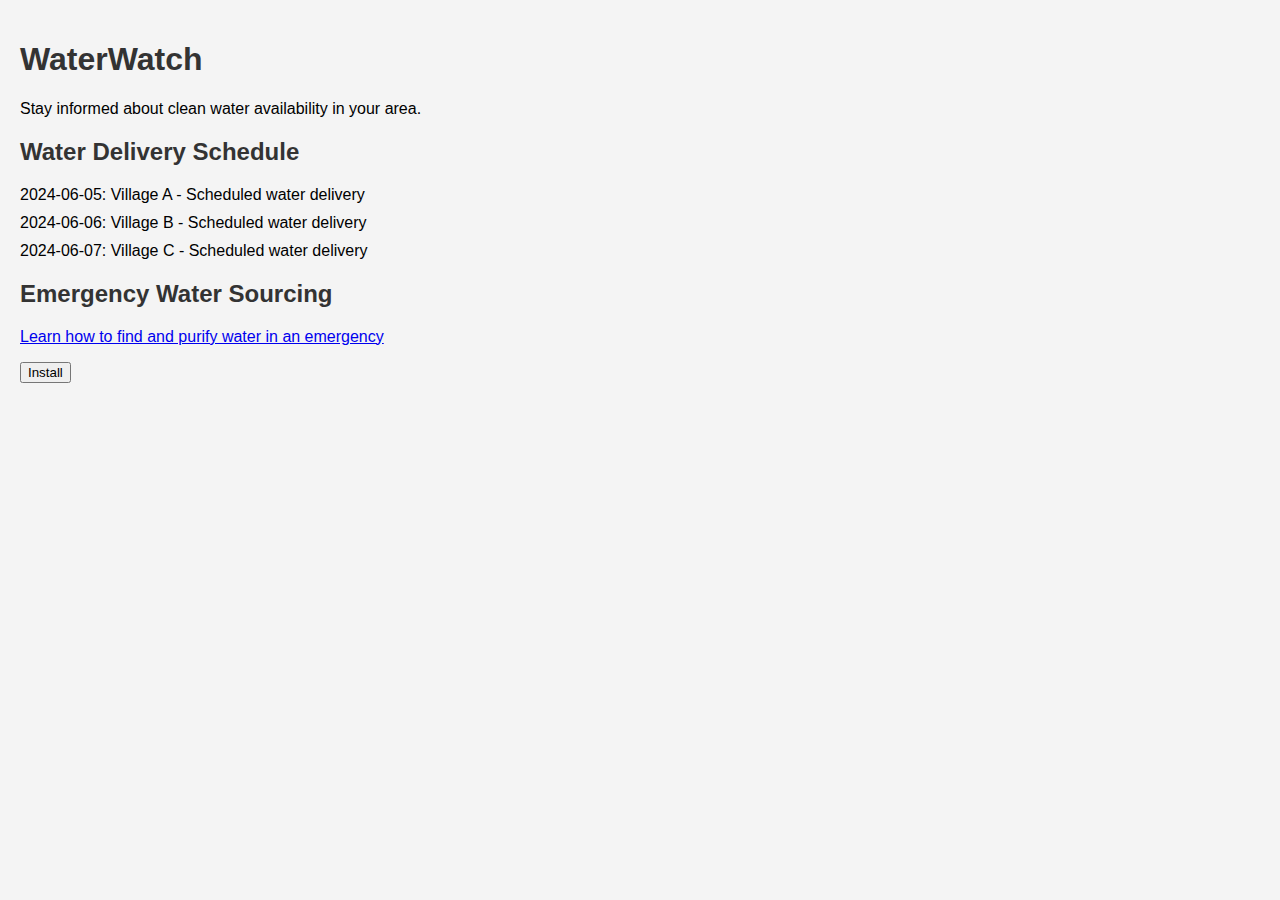
==== index.html @ 4903d94d "WaterWatch" ====
<!DOCTYPE html>
<html lang="en">
<head>
  <meta charset="UTF-8">
  <meta name="viewport" content="width=device-width, initial-scale=1.0">
  <link rel="stylesheet" href="styles/styles.css">
  <link rel="manifest" href="manifest.json">
  <title>WaterWatch</title>
</head>
<body>
  <h1>WaterWatch</h1>
  <p>Stay informed about clean water availability in your area.</p>
  <h2>Water Delivery Schedule</h2>
  <ul id="schedule"></ul>
  <h2>Emergency Water Sourcing</h2>
  <p><a href="guides/emergency-water.html">Learn how to find and purify water in an emergency</a></p>

  <button id="install-button">Install</button>
  <script src="scripts/app.js"></script>
</body>
</html>
---- styles/styles.css ----
body {
    font-family: Arial, sans-serif;
    margin: 0;
    padding: 20px;
    background-color: #f4f4f4;
  }
  
  h1, h2 {
    color: #333;
  }
  
  ul {
    list-style-type: none;
    padding: 0;
  }
  
  li {
    margin: 10px 0;
  }
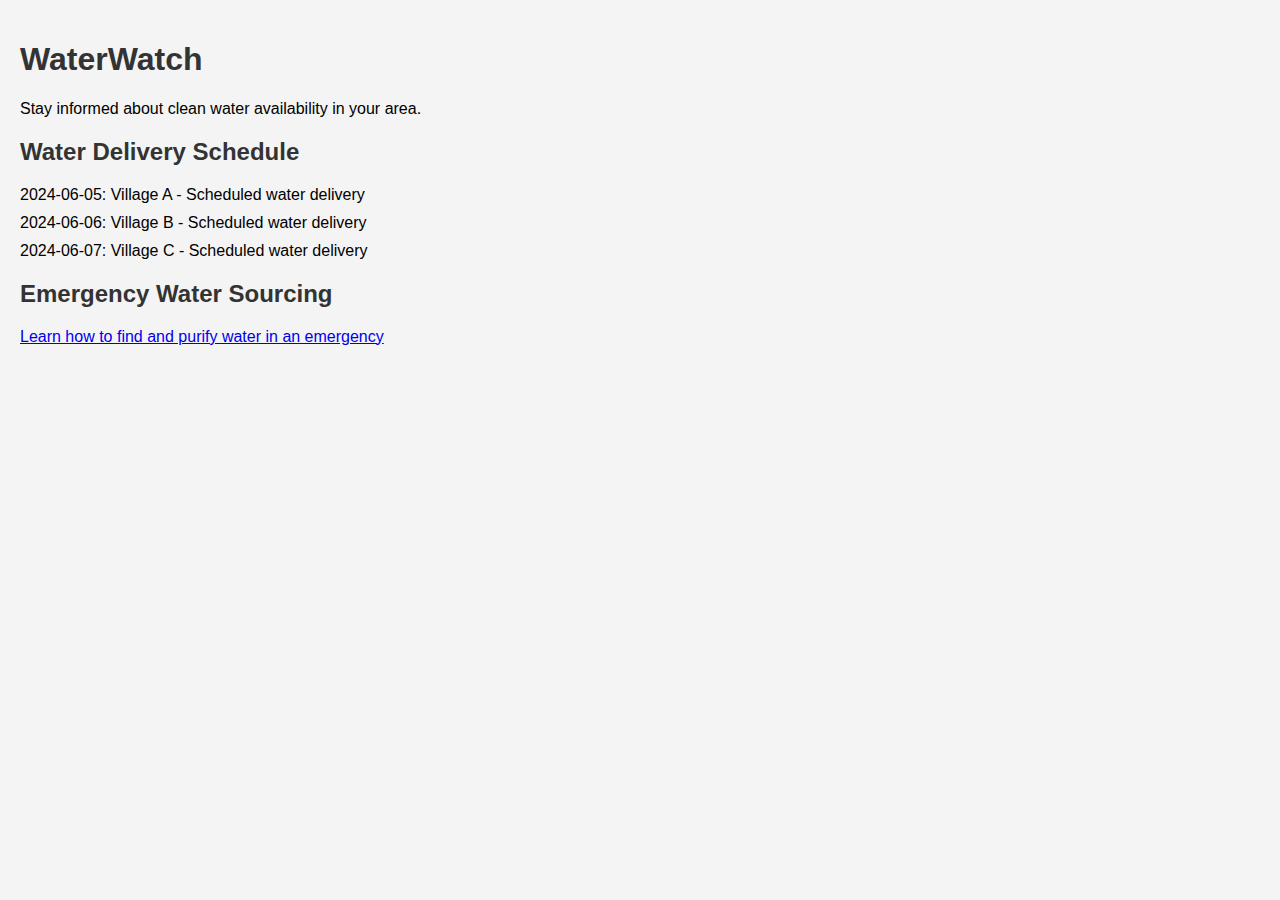
==== commit 4b8daef6: "new changes" ====
--- a/index.html
+++ b/index.html
@@ -15,7 +15,6 @@
   <h2>Emergency Water Sourcing</h2>
   <p><a href="guides/emergency-water.html">Learn how to find and purify water in an emergency</a></p>
 
-  <button id="install-button">Install</button>
   <script src="scripts/app.js"></script>
 </body>
 </html>
